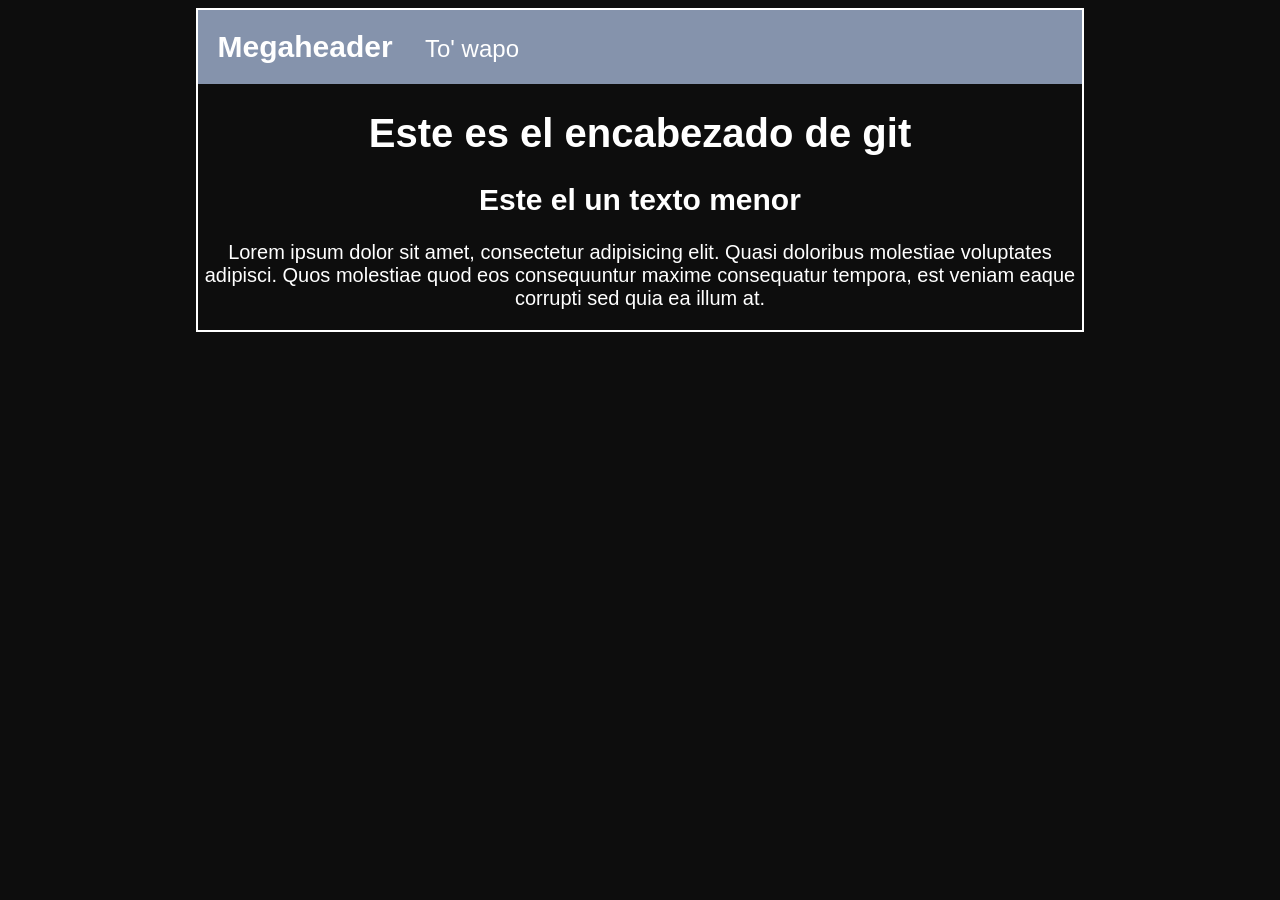
==== index.html @ f1fa59cb "Estilo añadido a la cabecera" ====
<!DOCTYPE html>
<html lang="en">
<head>
    <meta charset="UTF-8">
    <meta name="viewport" content="width=device-width, initial-scale=1.0">
    <link rel="stylesheet" type="text/css" href="css/styles.css">
    <title>ejemplo de git</title>
</head>
<body>
    <div id="container">
        <div id="cabecera">
            Megaheader <span id="tagline">To' wapo</span>
        </div>
        <div id="post">
            <h1>Este es el encabezado de git</h1>
            <h2>Este el un texto menor</h2>
            <p>Lorem ipsum dolor sit amet, consectetur adipisicing elit. Quasi doloribus molestiae voluptates adipisci. Quos molestiae quod eos consequuntur maxime consequatur tempora, est veniam eaque corrupti sed quia ea illum at.</p>
        </div>
    </div>
</body>
</html>
---- css/styles.css ----
body{
    text-align: center;
    background-color: #0D0D0D;
    color: #FFFFFF;
    font-family:Arial, Helvetica, sans-serif;
    font-size: 20px;
}

#container {
    width: 70%;
    border: 2px solid #FFFFFF;
    margin: 0 auto;
}

#cabecera {
    background-color: #8593ac;
    padding: 20px;
    font-size: 30px;
    font-weight: bold;
    text-align: left;
}

#cabecera #tagline {
    padding: 0 0 0 1em;
    font-size: 0.8em;
    font-weight: normal;
}
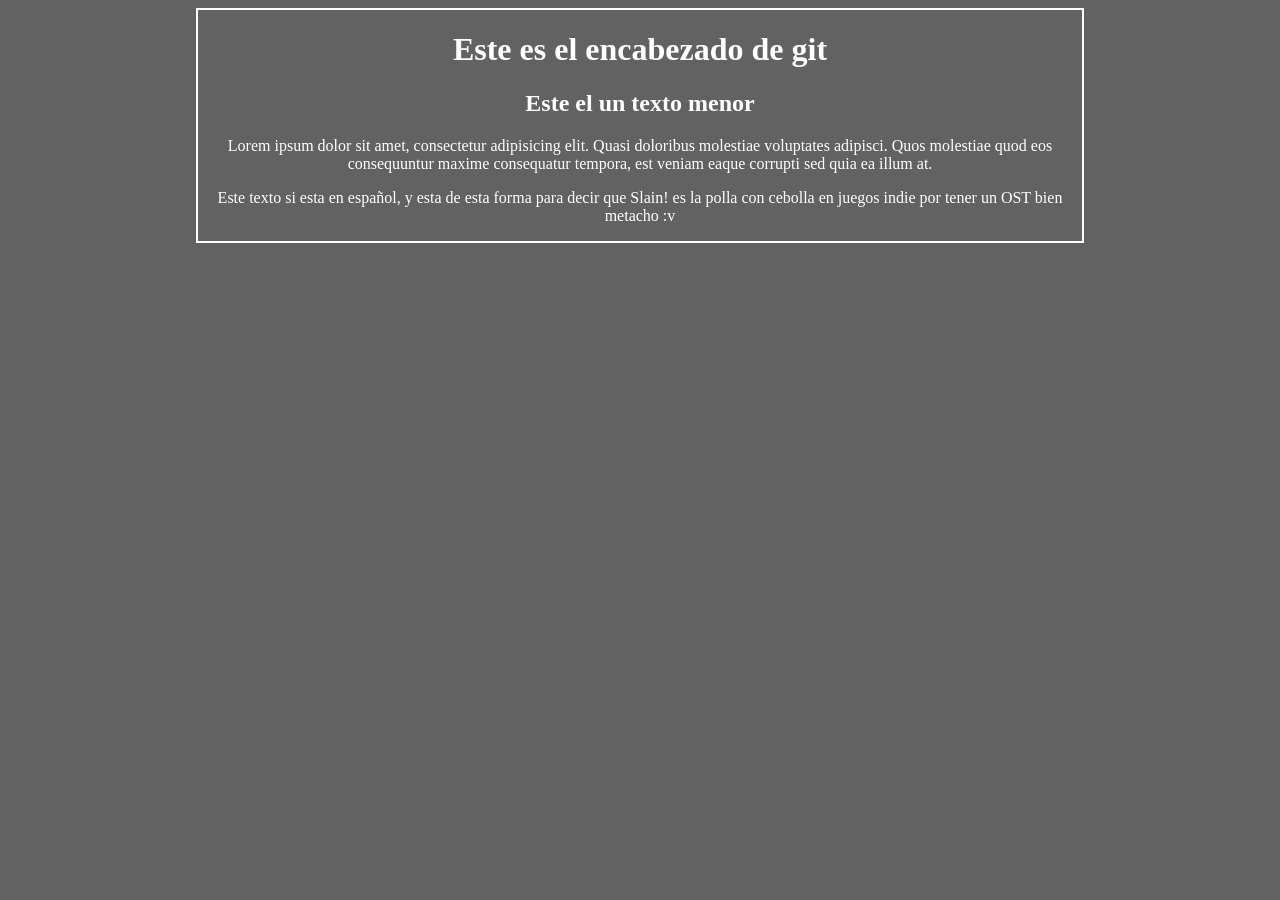
==== commit b261f462: "Añadido un nuevo parrafo y cambios en el estilo css del background y font style" ====
--- a/index.html
+++ b/index.html
@@ -8,13 +8,11 @@
 </head>
 <body>
     <div id="container">
-        <div id="cabecera">
-            Megaheader <span id="tagline">To' wapo</span>
-        </div>
         <div id="post">
             <h1>Este es el encabezado de git</h1>
             <h2>Este el un texto menor</h2>
             <p>Lorem ipsum dolor sit amet, consectetur adipisicing elit. Quasi doloribus molestiae voluptates adipisci. Quos molestiae quod eos consequuntur maxime consequatur tempora, est veniam eaque corrupti sed quia ea illum at.</p>
+            <p>Este texto si esta en español, y esta de esta forma para decir que Slain! es la polla con cebolla en juegos indie por tener un OST bien metacho :v</p>
         </div>
     </div>
 </body>
--- a/css/styles.css
+++ b/css/styles.css
@@ -1,27 +1,12 @@
 body{
     text-align: center;
-    background-color: #0D0D0D;
+    background-color: #626262;
     color: #FFFFFF;
-    font-family:Arial, Helvetica, sans-serif;
-    font-size: 20px;
+    font-family:Cambria, Cochin, Georgia, Times, 'Times New Roman', serif;
 }
 
 #container {
     width: 70%;
     border: 2px solid #FFFFFF;
     margin: 0 auto;
-}
-
-#cabecera {
-    background-color: #8593ac;
-    padding: 20px;
-    font-size: 30px;
-    font-weight: bold;
-    text-align: left;
-}
-
-#cabecera #tagline {
-    padding: 0 0 0 1em;
-    font-size: 0.8em;
-    font-weight: normal;
 }
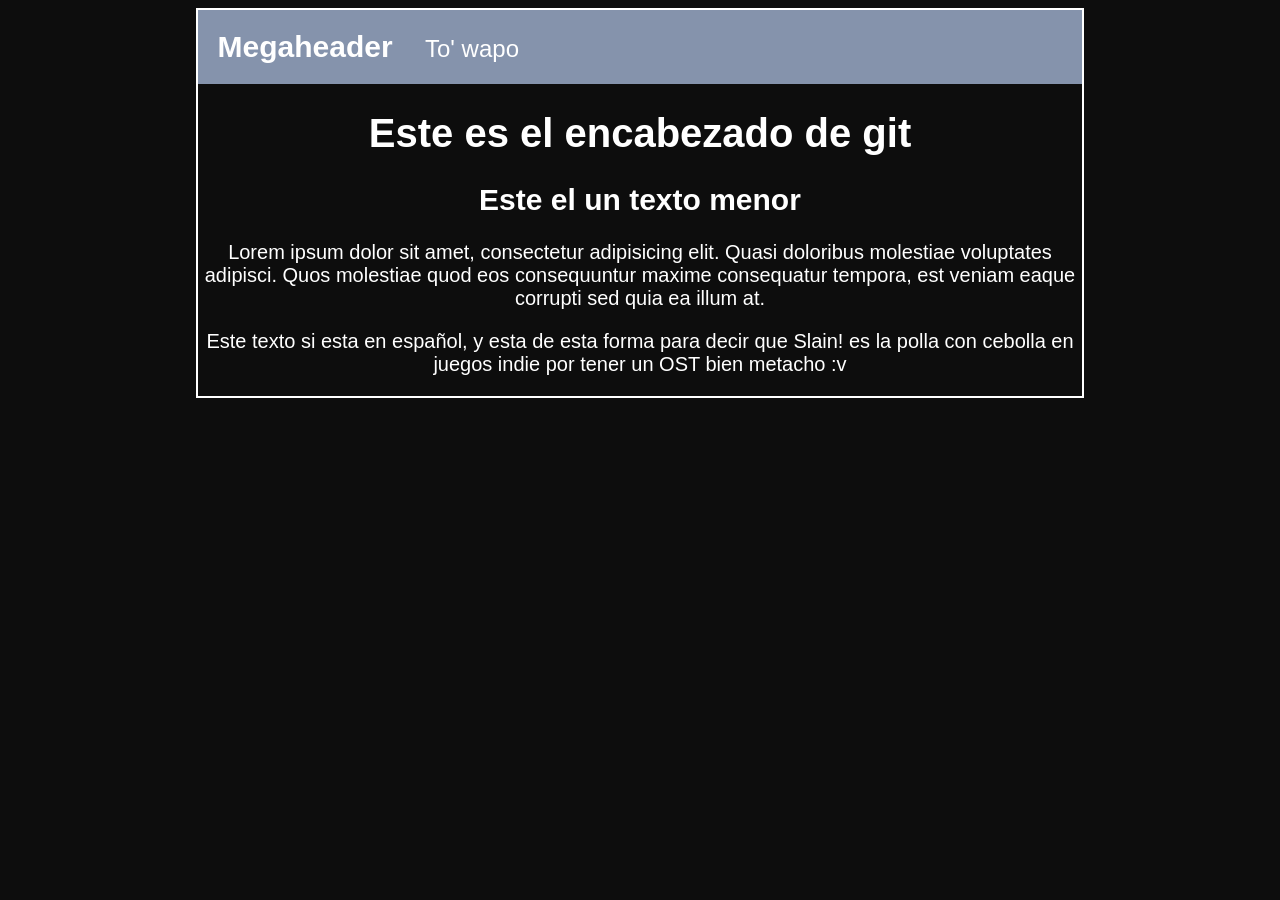
==== commit 71d2e694: "Union de los cambios de la cabecera" ====
--- a/index.html
+++ b/index.html
@@ -8,6 +8,9 @@
 </head>
 <body>
     <div id="container">
+        <div id="cabecera">
+            Megaheader <span id="tagline">To' wapo</span>
+        </div>
         <div id="post">
             <h1>Este es el encabezado de git</h1>
             <h2>Este el un texto menor</h2>
--- a/css/styles.css
+++ b/css/styles.css
@@ -1,12 +1,27 @@
 body{
     text-align: center;
-    background-color: #626262;
+    background-color: #0D0D0D;
     color: #FFFFFF;
-    font-family:Cambria, Cochin, Georgia, Times, 'Times New Roman', serif;
+    font-family:Arial, Helvetica, sans-serif;
+    font-size: 20px;
 }
 
 #container {
     width: 70%;
     border: 2px solid #FFFFFF;
     margin: 0 auto;
+}
+
+#cabecera {
+    background-color: #8593ac;
+    padding: 20px;
+    font-size: 30px;
+    font-weight: bold;
+    text-align: left;
+}
+
+#cabecera #tagline {
+    padding: 0 0 0 1em;
+    font-size: 0.8em;
+    font-weight: normal;
 }
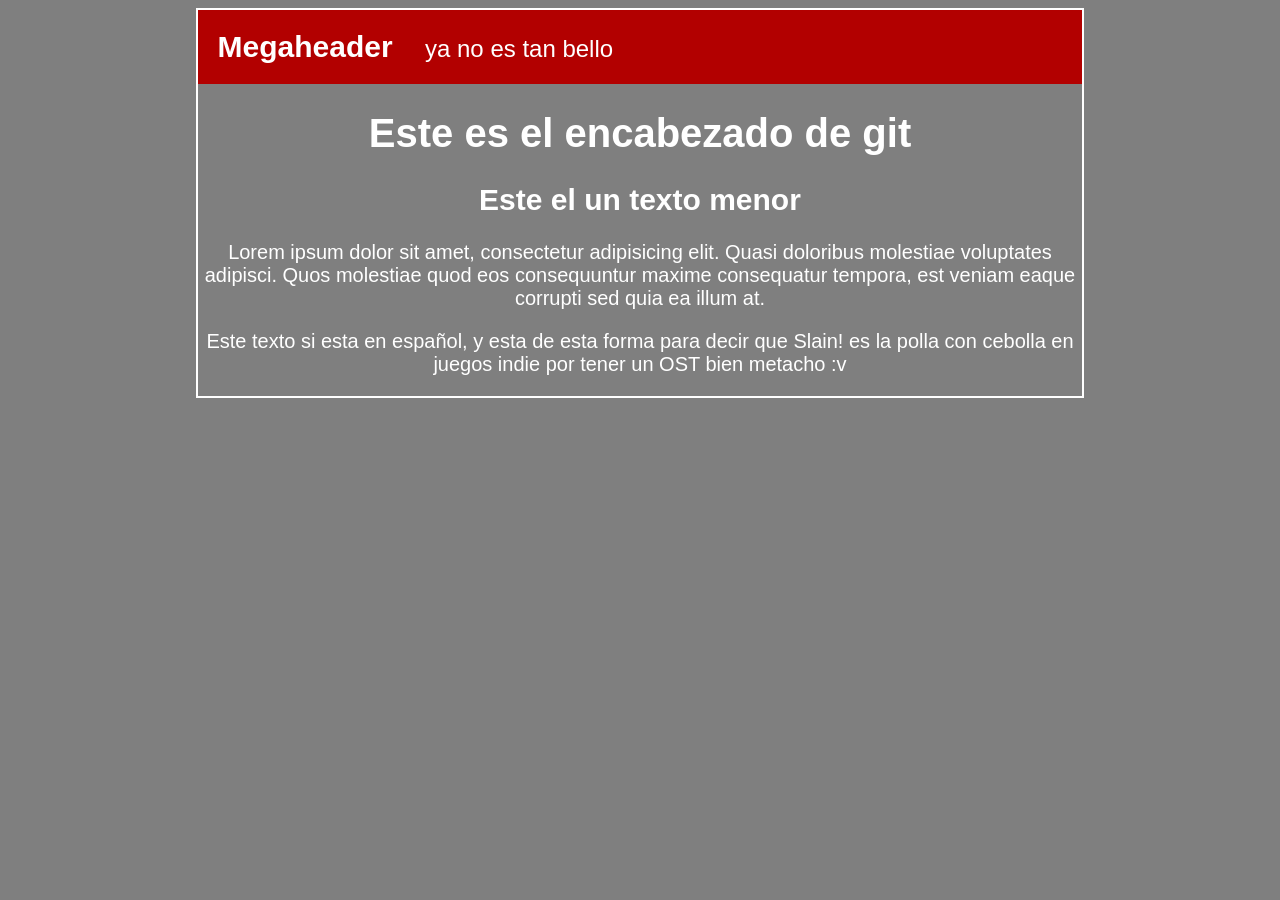
==== commit 7f5693b6: "cambio en el texto de la cabecera y su color" ====
--- a/index.html
+++ b/index.html
@@ -9,7 +9,7 @@
 <body>
     <div id="container">
         <div id="cabecera">
-            Megaheader <span id="tagline">To' wapo</span>
+            Megaheader <span id="tagline">ya no es tan bello</span>
         </div>
         <div id="post">
             <h1>Este es el encabezado de git</h1>
--- a/css/styles.css
+++ b/css/styles.css
@@ -1,6 +1,6 @@
 body{
     text-align: center;
-    background-color: #0D0D0D;
+    background-color: #7f7f7f;
     color: #FFFFFF;
     font-family:Arial, Helvetica, sans-serif;
     font-size: 20px;
@@ -13,7 +13,7 @@
 }
 
 #cabecera {
-    background-color: #8593ac;
+    background-color: #b20000;
     padding: 20px;
     font-size: 30px;
     font-weight: bold;
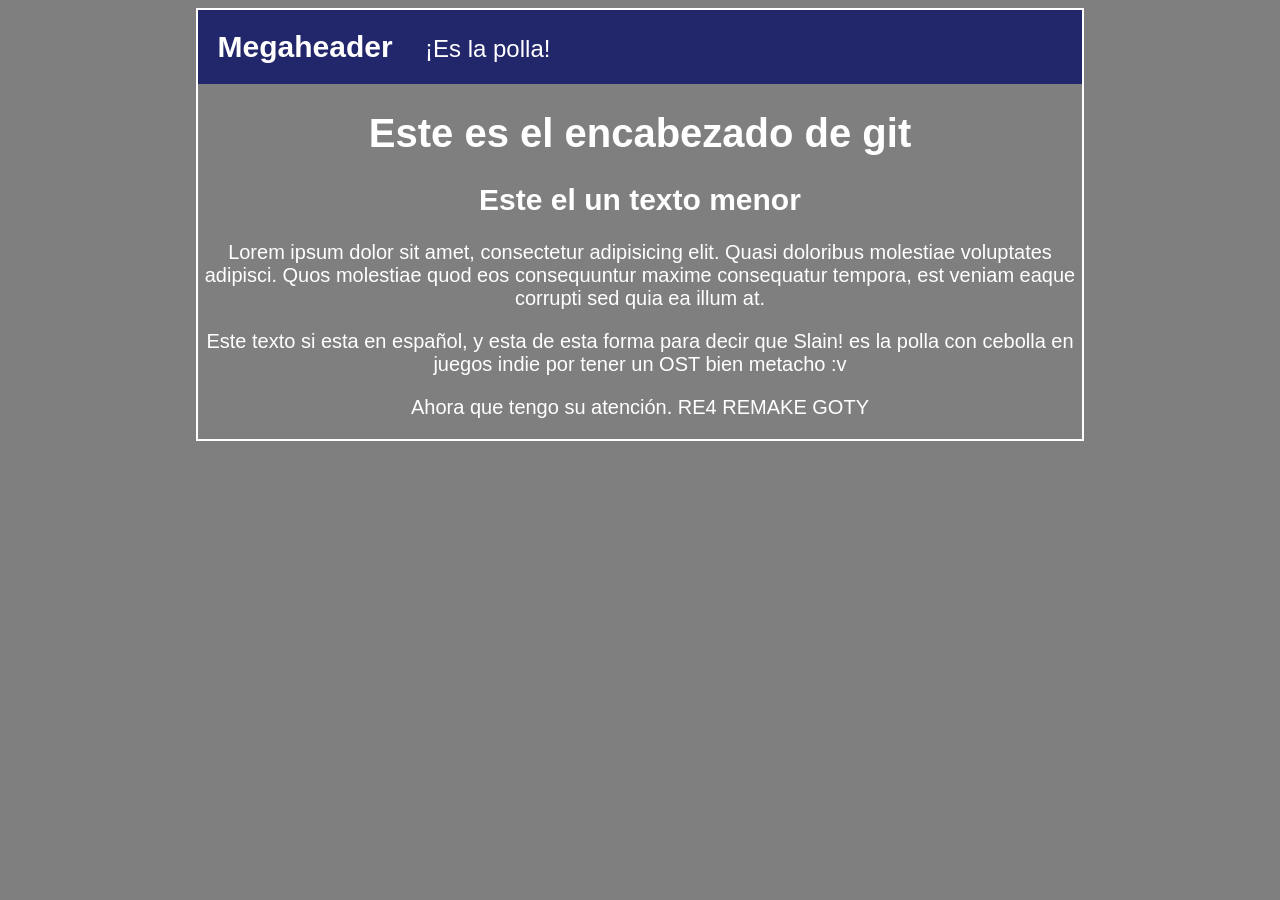
==== commit d40bb90f: "añadida un nuevo parrafo y modificacion en cabecera" ====
--- a/index.html
+++ b/index.html
@@ -9,13 +9,14 @@
 <body>
     <div id="container">
         <div id="cabecera">
-            Megaheader <span id="tagline">ya no es tan bello</span>
+            Megaheader <span id="tagline">¡Es la polla!</span>
         </div>
         <div id="post">
             <h1>Este es el encabezado de git</h1>
             <h2>Este el un texto menor</h2>
             <p>Lorem ipsum dolor sit amet, consectetur adipisicing elit. Quasi doloribus molestiae voluptates adipisci. Quos molestiae quod eos consequuntur maxime consequatur tempora, est veniam eaque corrupti sed quia ea illum at.</p>
             <p>Este texto si esta en español, y esta de esta forma para decir que Slain! es la polla con cebolla en juegos indie por tener un OST bien metacho :v</p>
+            <p>Ahora que tengo su atención. RE4 REMAKE GOTY</p>
         </div>
     </div>
 </body>
--- a/css/styles.css
+++ b/css/styles.css
@@ -13,7 +13,7 @@
 }
 
 #cabecera {
-    background-color: #b20000;
+    background-color: #22266b;
     padding: 20px;
     font-size: 30px;
     font-weight: bold;
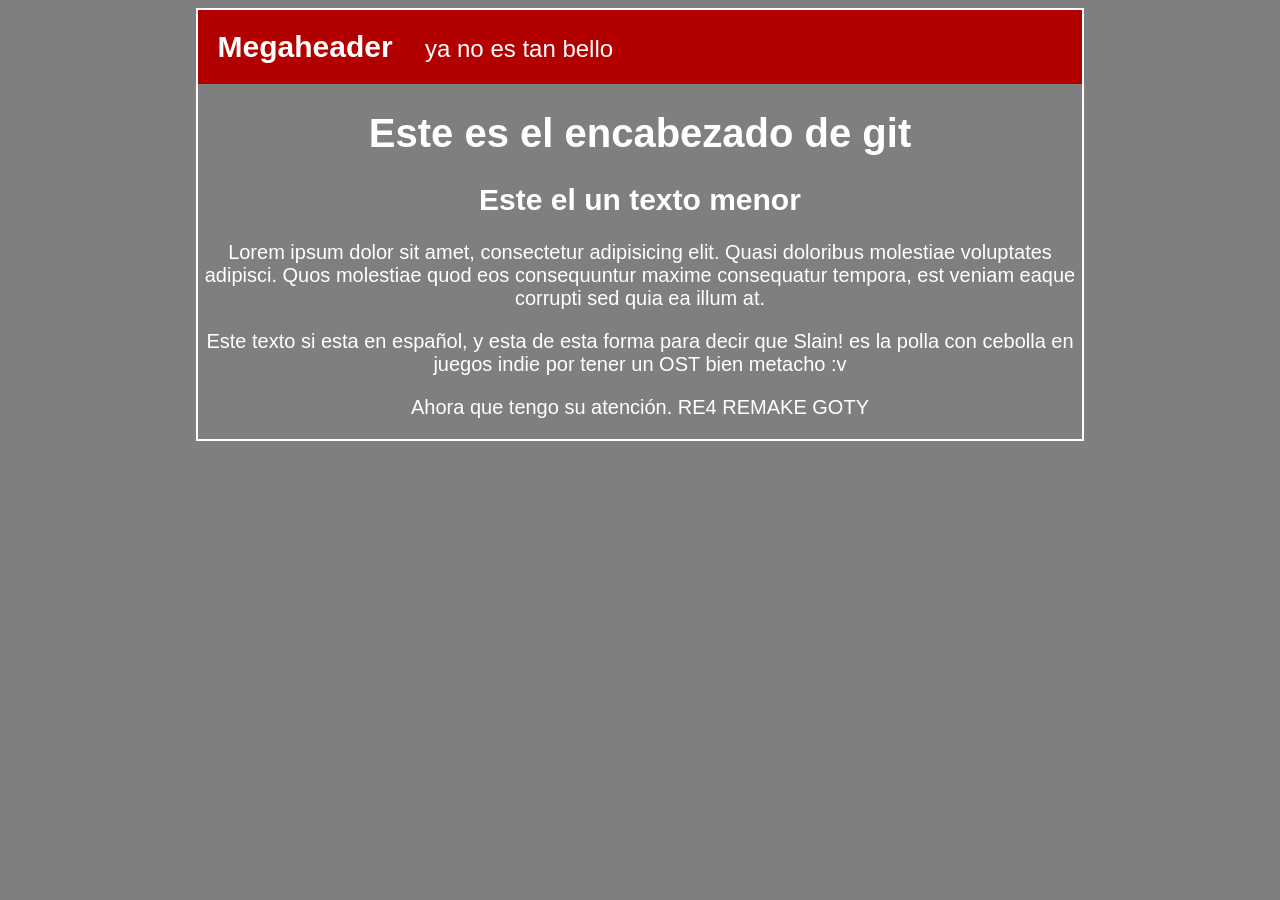
==== commit 55d634c5: "conflicto entre ramas master y cabecera solucionado" ====
--- a/index.html
+++ b/index.html
@@ -9,7 +9,7 @@
 <body>
     <div id="container">
         <div id="cabecera">
-            Megaheader <span id="tagline">¡Es la polla!</span>
+            Megaheader <span id="tagline">ya no es tan bello</span>
         </div>
         <div id="post">
             <h1>Este es el encabezado de git</h1>
--- a/css/styles.css
+++ b/css/styles.css
@@ -13,7 +13,7 @@
 }
 
 #cabecera {
-    background-color: #22266b;
+    background-color: #b20000;
     padding: 20px;
     font-size: 30px;
     font-weight: bold;
